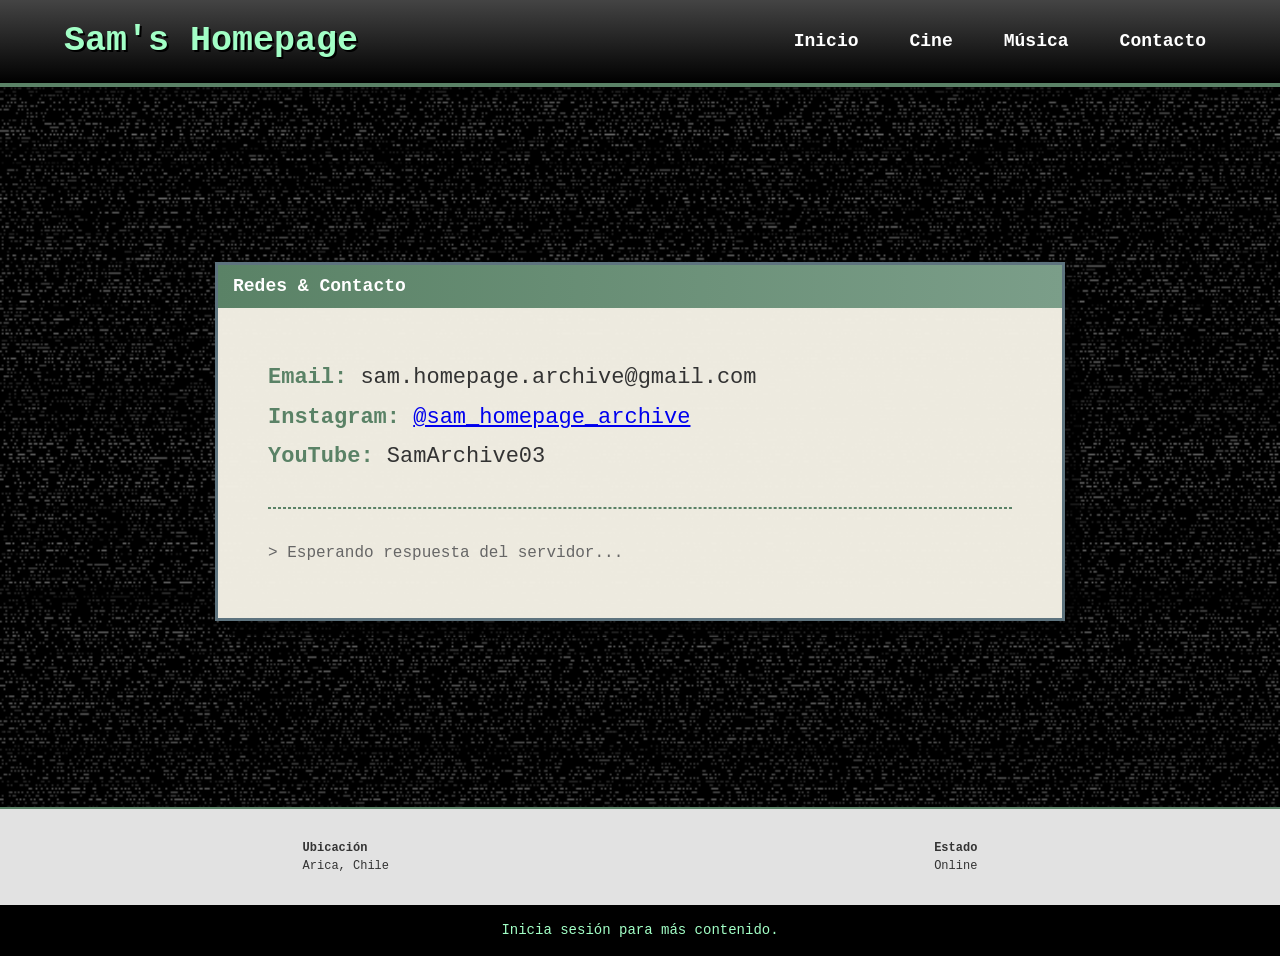
==== contacto.html @ 7acdfa03 "feat: agrega página de contacto, actualiza fuentes y unifica estilos de imágenes" ====
<!DOCTYPE html>
<html lang="es">
<head>
    <meta charset="UTF-8">
    <meta name="viewport" content="width=device-width, initial-scale=1.0">
    <title>Sam's Homepage</title>
    <link rel="stylesheet" href="css/style.css">
</head>
<body>
    <header>
        <div class="logo">Sam's Homepage</div>
        <nav>
            <a href="index.html">Inicio</a>
            <a href="#cine">Cine</a>
            <a href="#musica">Música</a>
            <a href="#contacto">Contacto</a>
        </nav>
    </header>

<main class="container main-contacto"> 
    <section id="contacto-box">
        <h2 class="win-title">Redes & Contacto</h2>
        <div class="contacto-info">
            <p><strong>Email:</strong> sam.homepage.archive@gmail.com</p>
            <p><strong>Instagram:</strong> <a href="#">@sam_homepage_archive</a></p>
            <p><strong>YouTube:</strong> SamArchive03</p>
            <hr style="margin: 3rem 0; border: 1px dashed #5a8266;">
            <p class="status-text">> Esperando respuesta del servidor...</p>
        </div>
    </section>
</main>

    <footer>
        <div class="footer-cols">
            <div><h4>Ubicación</h4><p>Arica, Chile</p></div>
            <div><h4>Estado</h4><p>Online</p></div>
        </div>
        <div class="footer-bottom">Inicia sesión para más contenido.</div>
    </footer>
</main>
</body>
</html>
---- css/style.css ----
/* RESET Y BASE */
* { box-sizing: border-box; margin: 0; padding: 0; }
html { font-size: 10px; scroll-behavior: smooth; }

body { 
    background-image: linear-gradient(rgba(0, 0, 0, 0.5), rgba(0, 0, 0, 0.5)), url('../img/static-screen.gif');

    background-size: cover; /* Cubre toda la pantalla */
    background-position: center; /* Centra el fondo */
    background-attachment: fixed; /* El fondo no se mueve al hacer scroll */
    background-repeat: no-repeat;
    
    font-family: "Tahoma", "Geneva", sans-serif;
    color: #333;
    line-height: 1.5;
}

/* HEADER */
header {
    background: linear-gradient(to bottom, #444 0%, #000 100%);
    border-bottom: 4px solid #5a8266; 
    display: flex;
    justify-content: space-between;
    align-items: center;
    padding: 1.5rem 5%;
    position: sticky; /* Para que te siga al bajar */
    top: 0;
    z-index: 1000;
    font-family: 'JetBrains Mono', monospace;
}

.logo { 
    color: #a2ffc6; 
    font-size: 3.5rem; 
    font-weight: bold;
    text-shadow: 2px 2px 0px #000;
}

nav a { 
    color: #ffffff; 
    font-size: 1.8rem; 
    margin-left: 2.5rem; 
    text-decoration: none;
    font-weight: bold;
    padding: 0.5rem 1rem;
    border-radius: 3px;
    transition: background 0.3s;
    font-family: 'JetBrains Mono', monospace;
}

nav a:hover {
    background: rgba(162, 255, 198, 0.2); 
    color: #a2ffc6;
}

/* CONTENEDOR COMPACTO */
.container { 
    display: flex; 
    width: 90%;
    max-width: 1100px; 
    margin: 4rem auto; 
    gap: 3rem; 
}

.content-area { 
    flex: 0 0 72%; 
    background: #f2efe4;
    border: 2px solid #5d737e;
    box-shadow: 6px 6px 0px rgba(0,0,0,0.1);
}

.sidebar { 
    flex: 0 0 25%; 
    background: #f2efe4;
    border: 2px solid #5d737e;
    height: fit-content;
    box-shadow: 6px 6px 0px rgba(0,0,0,0.1);
    font-family: 'JetBrains Mono', monospace;
}

.content-area, .sidebar { 
    background: rgba(242, 239, 228, 0.95); 
    backdrop-filter: blur(2px); /* Difumina un poco el glitch detrás de la ventana */
}

.win-title {
    background: linear-gradient(to right, #5a8266, #7b9e89);
    color: white;
    padding: 0.8rem 1.5rem;
    font-size: 1.8rem;
    font-weight: bold;
    font-family: 'JetBrains Mono', monospace;
}

/* CARDS */
.card-container { 
    display: flex; 
    flex-wrap: wrap; 
    gap: 2rem; 
    padding: 2.5rem;
    justify-content: center;
}

.card { 
    flex: 0 1 21rem; 
    background: #ffffff;
    border: 1px solid #c0c0c0;
    overflow: hidden;
}

.card img { 
    width: 100%; 
    height: 28rem; 
    object-fit: cover; 
    display: block; /* Elimina espacios fantasmas abajo */  
    box-shadow: 0 5px 15px rgba(0, 0, 0, 0.4);
}

.card-header {
    background: #e1e1d0;
    padding: 0.5rem;
    font-size: 1.3rem;
    color: #1a1a1a;  
    font-weight: bold;
    border-bottom: 1px solid #c0c0c0;
    font-family: 'JetBrains Mono', monospace;
}

.card p {
    font-size: 1.4rem;      
    font-weight: bold; /* Texto en negrita */
    color: #1a1a1a;       
    padding: 1.5rem; /* Más espacio interno para que no toque los bordes */
    line-height: 1.4; /* Mejora el espacio entre líneas */
    min-height: 7.5rem; /* Altura mínima para que todas las cards midan lo mismo */
    display: flex;         
    align-items: center;    
    text-align: left;     
    font-family: 'JetBrains Mono', monospace;  
}

/* BLOG*/
.blog-section { padding: 0 5%; }
.blog-container {
    background-color: #e0ffff; 
    border: 2px solid #5a8266;
    margin: 4rem auto;
    max-width: 1100px;
    display: flex;
    height: 35rem;
}

.blog-img { 
    width: 20%; 
    background-color: #5a8266; 
    
/* FLEXBOX PARA CENTRAR */
    display: flex; 
    align-items: center; /* Centrado vertical */
    justify-content: center; /* Centrado horizontal */
    
    padding: 2rem; /* Espacio interno para que no toque los bordes */
    border-right: 2px solid rgba(0,0,0,0.1); 
}

/* ESTILO PARA AVATAR DEL GATO */
.blog-img img { 
    width: 10rem;      
    height: 10rem;     
    
    object-fit: cover;  
    
    /* EFECTO FOTO ENMARCADA */
    border: 3px solid #f2efe4; 
    box-shadow: 4px 4px 0px rgba(0,0,0,0.3); 
    border-radius: 5px; /* Bordes ligeramente redondeados */
}

.blog-content { width: 80%; padding: 4rem; color: #333; font-size: 1.8rem; font-family: 'JetBrains Mono', monospace; }

/* FOOTER */
footer { margin-top: 5rem; }
.footer-cols {
    display: flex;
    justify-content: space-around;
    padding: 3rem;
    background: #e2e2e2;
    border-top: 2px solid #5a8266;
    font-size: 1.2rem;      
    font-family: 'JetBrains Mono', monospace;
}

.footer-bottom {
    background: #000;
    color: #a2ffc6;
    text-align: center;
    padding: 1.5rem;
    font-size: 1.4rem;
    font-family: 'JetBrains Mono', monospace;
}

/* --- AJUSTES PARA MÚSICA EN COLA --- */

.mini-item {
    display: flex;
    align-items: center;
    gap: 1rem; /* Espacio entre imagen y texto */
    padding: 1rem;
    min-height: 8rem; /* Para que todos los bloques midan lo mismo */
}

.mini-item img {
    width: 10rem; 
    height: 10rem;
    object-fit: cover; /* Esto es CLAVE para que no se estiren */
    border: 1px solid #5d737e;
}

.mini-item span {
    font-size: 1.3rem;
    font-weight: bold;
    color: #333;
    line-height: 1.2;
}

/* --- ESTILOS EXCLUSIVOS PARA CONTACTO --- */

/* Hace que el contenido de contacto ocupe toda la pantalla y se centre */
.main-contacto {
    display: flex;
    justify-content: center;
    align-items: center;
    min-height: 70vh; /* Ajusta la altura para que el footer no suba */
    padding: 6rem 0;
}

/* El cuadro de contacto más grande */
.main-contacto #contacto-box {
    width: 90%;
    max-width: 850px;
    background: rgba(242, 239, 228, 0.98);
    border: 3px solid #5d737e;
    box-shadow: 15px 15px 0px rgba(0, 0, 0, 0.6);
}

/* Letras más grandes y fuente */
.main-contacto .contacto-info {
    padding: 5rem;
    font-size: 2.2rem; /* Tamaño de letra grande */
    line-height: 1.8;
    font-family: 'JetBrains Mono', monospace;
}

.main-contacto .contacto-info strong {
    color: #5a8266;
}

.main-contacto .status-text {
    font-size: 1.6rem;
    color: #666;
}
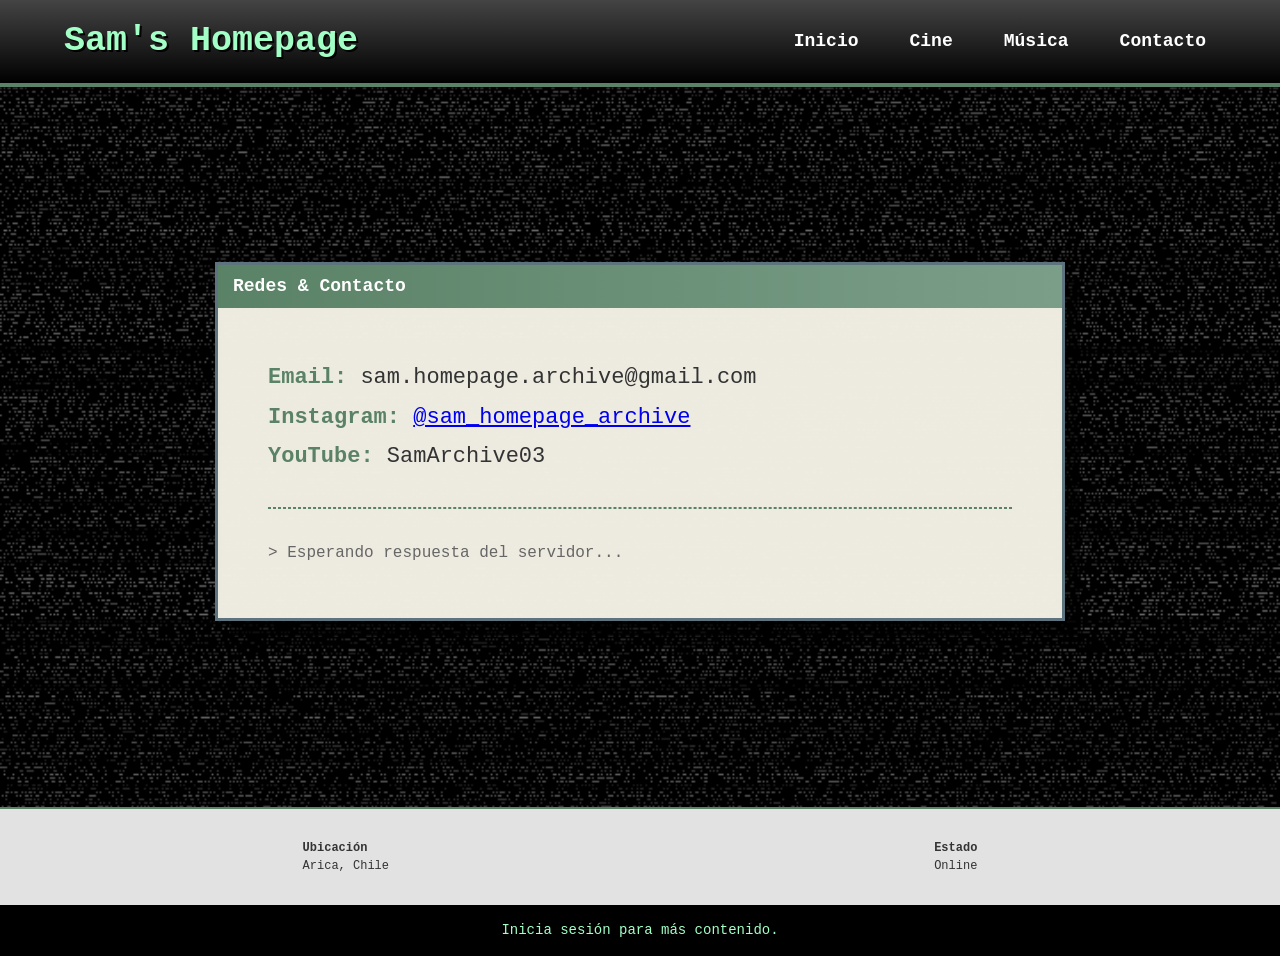
==== commit e098f6a8: "feat: implementa secciones de musica y cine detalladas y modifica algunas palabras y bordes de cards" ====
--- a/contacto.html
+++ b/contacto.html
@@ -11,9 +11,9 @@
         <div class="logo">Sam's Homepage</div>
         <nav>
             <a href="index.html">Inicio</a>
-            <a href="#cine">Cine</a>
-            <a href="#musica">Música</a>
-            <a href="#contacto">Contacto</a>
+            <a href="cine.html">Cine</a>
+            <a href="musica.html">Música</a>
+            <a href="contacto.html">Contacto</a>
         </nav>
     </header>
 
--- a/css/style.css
+++ b/css/style.css
@@ -199,7 +199,7 @@
     font-family: 'JetBrains Mono', monospace;
 }
 
-/* --- AJUSTES PARA MÚSICA EN COLA --- */
+/* --- AJUSTES PARA ÁLBUMS FAVORITOS --- */
 
 .mini-item {
     display: flex;
@@ -246,7 +246,7 @@
 /* Letras más grandes y fuente */
 .main-contacto .contacto-info {
     padding: 5rem;
-    font-size: 2.2rem; /* Tamaño de letra grande */
+    font-size: 2.2rem; 
     line-height: 1.8;
     font-family: 'JetBrains Mono', monospace;
 }
@@ -258,4 +258,79 @@
 .main-contacto .status-text {
     font-size: 1.6rem;
     color: #666;
+}
+
+/* --- ESTILOS EXCLUSIVOS PARA CINE --- */
+.main-cine {
+    display: flex;
+    justify-content: center;
+    padding: 4rem 0;
+}
+
+.cine-layout {
+    width: 90%;
+    max-width: 1000px; 
+}
+
+/* La tarjeta de la ficha técnica */
+.ficha-tecnica {
+    background: rgba(242, 239, 228, 0.98);
+    border: 3px solid #5d737e; 
+    margin-bottom: 3rem;       
+    box-shadow: 0 5px 15px rgba(0, 0, 0, 0.15); 
+
+}
+
+.ficha-header {
+    display: flex;
+    gap: 3rem;
+    align-items: flex-start;
+    border-bottom: 2px dashed #5a8266;
+    padding-bottom: 2rem;
+}
+
+.ficha-header img {
+    width: 200px; 
+    height: auto;
+    border: 2px solid #000;
+    box-shadow: 5px 5px 0px #5a8266;
+}
+
+.ficha-datos h3 {
+    font-size: 2.5rem;
+    color: #000;
+    margin-bottom: 1rem;
+}
+
+.ficha-datos p {
+    font-size: 1.4rem;
+    margin: 0.5rem 0;
+}
+
+.ficha-cuerpo {
+    margin-top: 2rem;
+    font-family: 'JetBrains Mono', monospace;
+    font-size: 1.6rem;
+    color: #333;
+    line-height: 1.6;
+}
+
+/* --- ESTILOS EXCLUSIVOS PARA MUSICA --- */
+
+.main-musica {
+    display: flex;
+    justify-content: center;
+    padding: 4rem 0;
+}
+
+.musica-layout {
+    width: 90%;
+    max-width: 1000px;
+}
+
+
+.main-musica .ficha-header img {
+    width: 200px;
+    height: 200px; 
+    object-fit: cover;
 }
